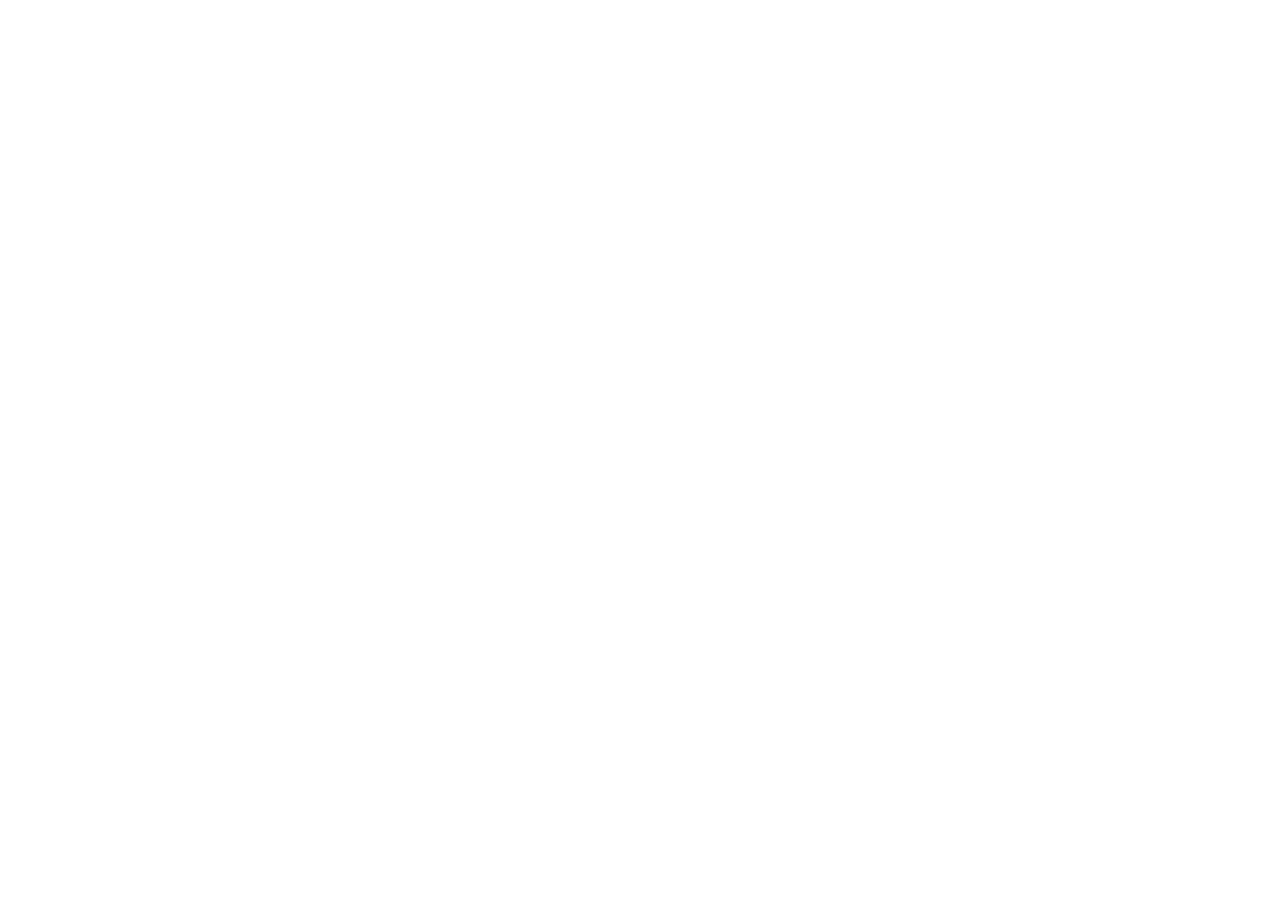
==== Step_1_map/index.html @ 56fcb3c7 "base and feature layer added" ====
<!DOCTYPE html>
<html lang="en">
<head>
    <meta charset="UTF-8">
    <meta http-equiv="X-UA-Compatible" content="IE=edge">
    <meta name="viewport" content="width=device-width, initial-scale=1.0">
    <title>Main Map</title>
    <link rel="stylesheet" href="https://js.arcgis.com/4.26/esri/themes/light/main.css">
    <script src="https://js.arcgis.com/4.26/"></script>
    <link rel="stylesheet" href="style.css">
    <script src="main.js"></script>
</head>
<body>
    <div id="viewDiv"></div>
</body>
</html>
---- Step_1_map/style.css ----
html,
      body,
      #viewDiv {
        padding: 0;
        margin: 0;
        height: 100%;
        width: 100%;
      }
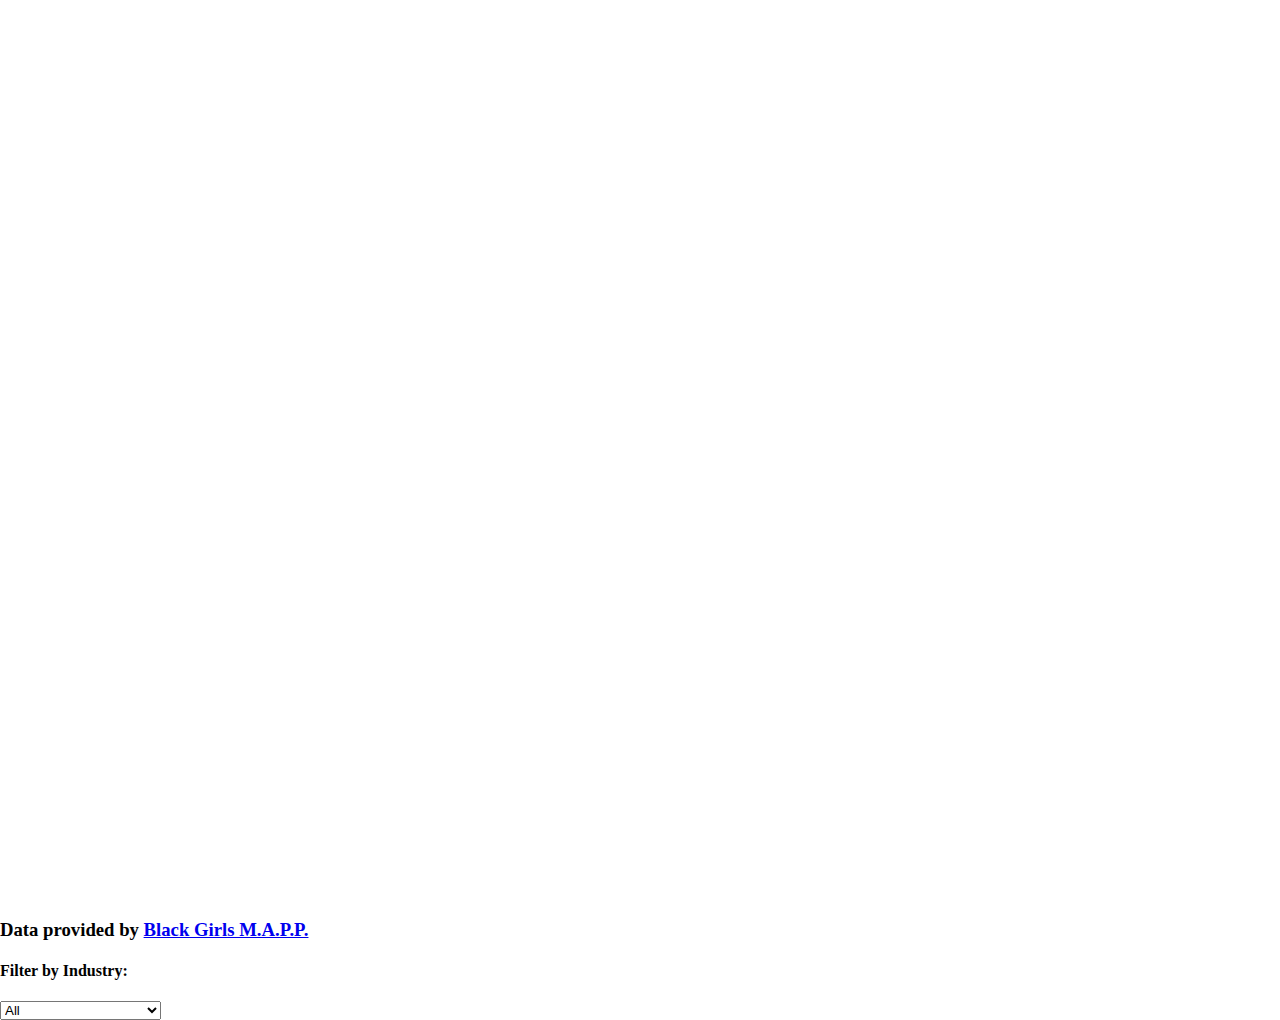
==== commit 9806b135: "filtering works" ====
--- a/Step_1_map/index.html
+++ b/Step_1_map/index.html
@@ -1,16 +1,42 @@
 <!DOCTYPE html>
 <html lang="en">
-<head>
-    <meta charset="UTF-8">
-    <meta http-equiv="X-UA-Compatible" content="IE=edge">
-    <meta name="viewport" content="width=device-width, initial-scale=1.0">
-    <title>Main Map</title>
-    <link rel="stylesheet" href="https://js.arcgis.com/4.26/esri/themes/light/main.css">
+  <head>
+    <meta charset="UTF-8" />
+    <meta http-equiv="X-UA-Compatible" content="IE=edge" />
+    <meta name="viewport" content="width=device-width, initial-scale=1.0" />
+    <title>Black Owned Business Tracker</title>
+    <link
+      rel="stylesheet"
+      href="https://js.arcgis.com/4.26/esri/themes/light/main.css"
+    />
     <script src="https://js.arcgis.com/4.26/"></script>
-    <link rel="stylesheet" href="style.css">
+    <link rel="stylesheet" href="style.css" />
     <script src="main.js"></script>
-</head>
-<body>
+  </head>
+  <body>
     <div id="viewDiv"></div>
-</body>
-</html>+    <div id="legendDiv" class="esri-widget">
+      <h3>
+        Data provided by <a href="https://bgmapp.org/">Black Girls M.A.P.P.</a>
+      </h3>
+      <h4>Filter by Industry:</h4>
+      <select id="filter" class="esri-select">
+        <option value="1=1">All</option>
+        <option value="accessories_&_clothing">Accessories & Clothing</option>
+        <option value="arts_&_culture">Arts & Culture</option>
+        <option value="auto">Auto</option>
+        <option value="food_+_beverage">Food + Beverage</option>
+        <option value="hair_body_&_beauty">Hair, Body & Beauty</option>
+        <option value="health_&_medicine">Health & Medicine</option>
+        <option value="it_&_tech_hardware+software_">IT & Tech</option>
+        <option value="legal">Legal</option>
+        <option value="management">Management</option>
+        <option value="non_profit_organization">Non Profit Organization</option>
+        <option value="religious">Religious</option>
+        <option value="other">Other</option>
+      </select>
+      <br />
+      <div id="infoDiv"></div>
+    </div>
+  </body>
+</html>
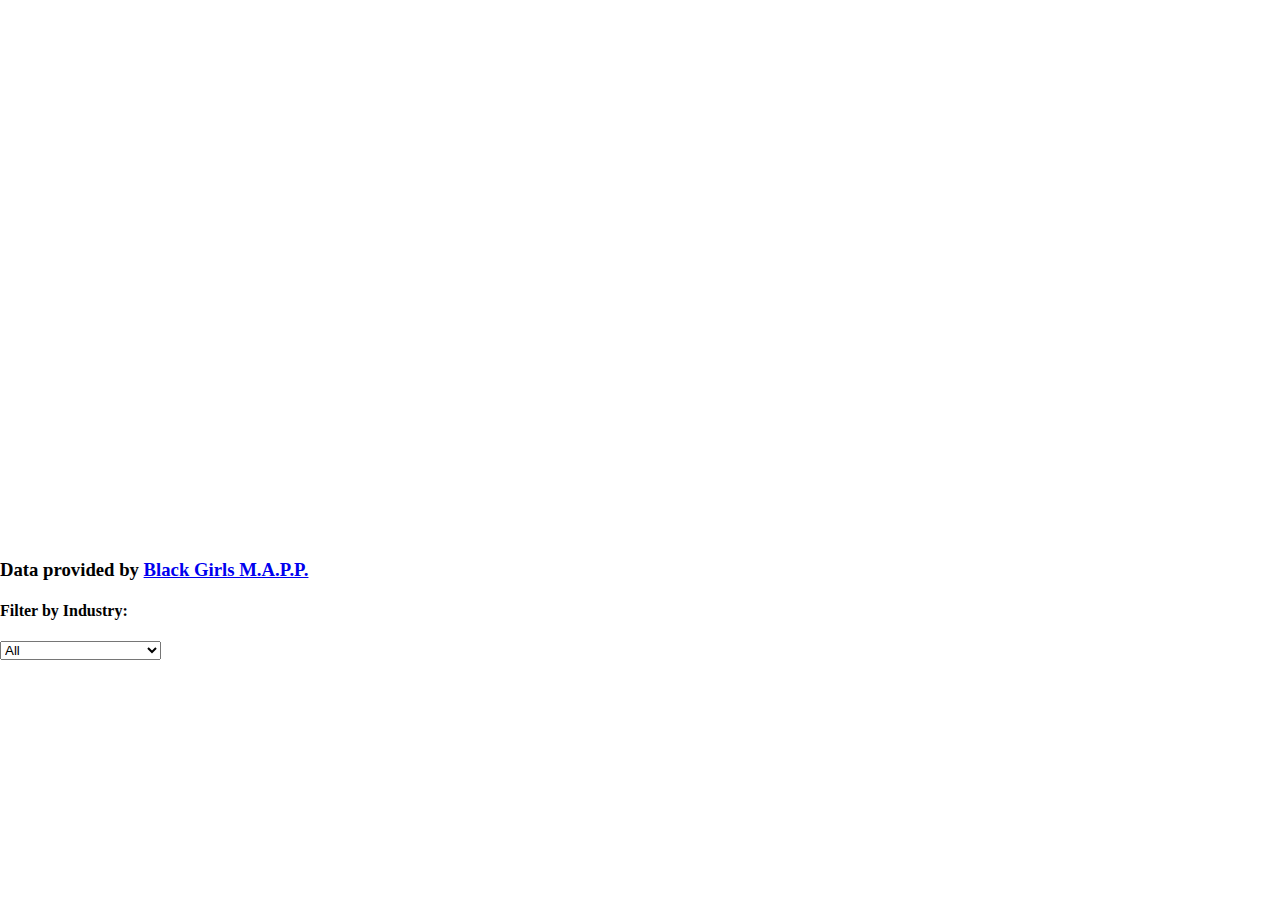
==== commit 1cd850a8: "table checkmark works" ====
--- a/Step_1_map/index.html
+++ b/Step_1_map/index.html
@@ -14,11 +14,15 @@
     <script src="main.js"></script>
   </head>
   <body>
-    <div id="viewDiv"></div>
+    <!-- <div id="tableDiv"></div> -->
+    <div id="viewDiv"></div>    
+    <div id="tableDiv"></div>    
+
     <div id="legendDiv" class="esri-widget">
       <h3>
-        Data provided by <a href="https://bgmapp.org/">Black Girls M.A.P.P.</a>
+        Data provided by <a target="_blank" href="https://bgmapp.org/">Black Girls M.A.P.P.</a>
       </h3>
+
       <h4>Filter by Industry:</h4>
       <select id="filter" class="esri-select">
         <option value="1=1">All</option>
@@ -33,7 +37,7 @@
         <option value="management">Management</option>
         <option value="non_profit_organization">Non Profit Organization</option>
         <option value="religious">Religious</option>
-        <option value="other">Other</option>
+        <!-- <option value="other">Other</option> -->
       </select>
       <br />
       <div id="infoDiv"></div>
--- a/Step_1_map/style.css
+++ b/Step_1_map/style.css
@@ -5,4 +5,11 @@
         margin: 0;
         height: 100%;
         width: 100%;
-      }+      }
+
+      
+#viewDiv{
+  flex: 1;
+  width: 100%;
+height: 60%
+}